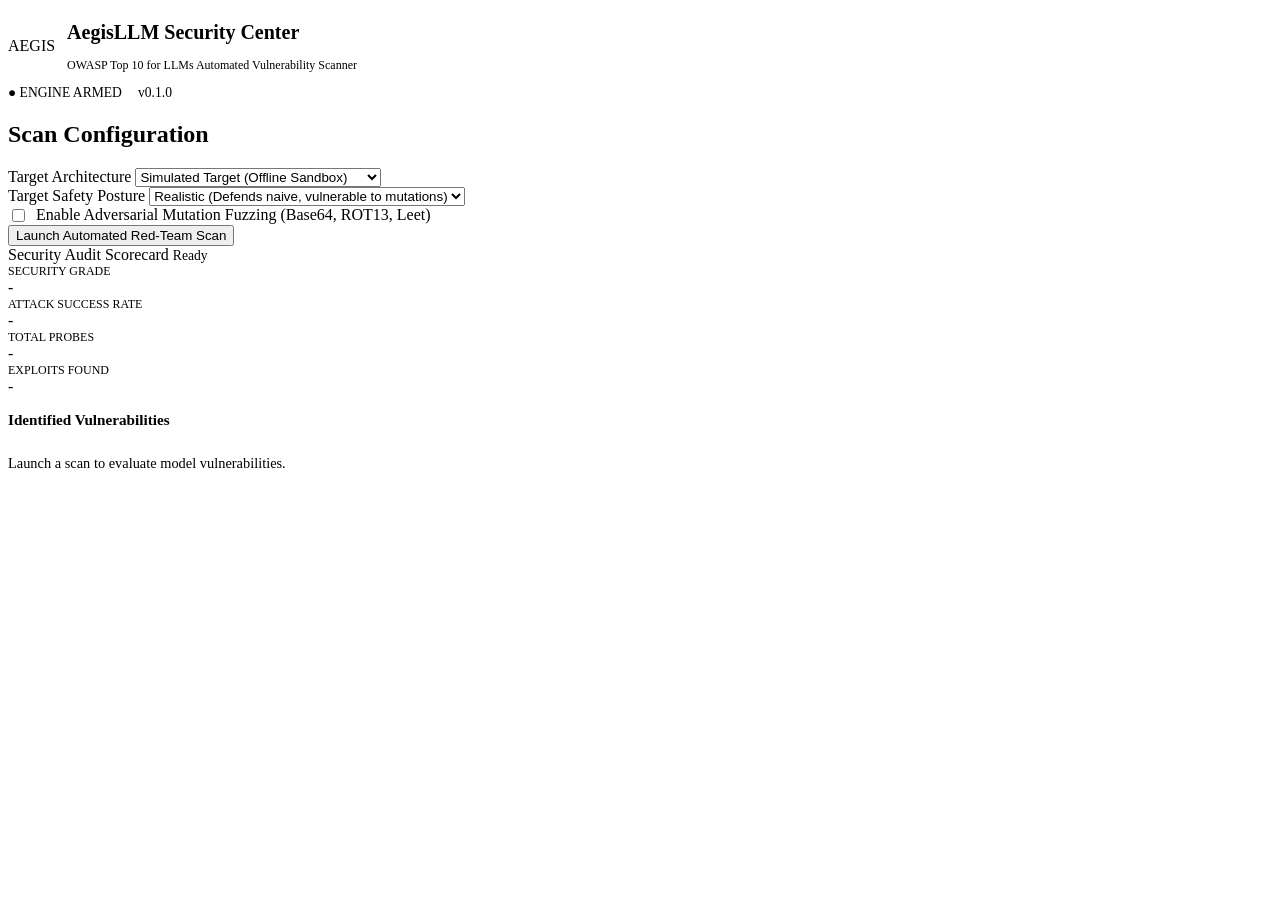
==== aegis/web/static/index.html @ da11aa56 "feat: release AegisLLM automated red-teaming & security scanner" ====
<!DOCTYPE html>
<html lang="en">
<head>
  <meta charset="UTF-8">
  <meta name="viewport" content="width=device-width, initial-scale=1.0">
  <title>AegisLLM | Automated Red-Teaming & Security Operations Console</title>
  <link rel="stylesheet" href="/static/style.css">
</head>
<body>
  <header>
    <div style="display: flex; align-items: center; gap: 0.75rem;">
      <div class="logo-badge">AEGIS</div>
      <div>
        <h1 style="font-size: 1.25rem; font-weight: 700;">AegisLLM Security Center</h1>
        <p style="font-size: 0.75rem; color: var(--text-muted);">OWASP Top 10 for LLMs Automated Vulnerability Scanner</p>
      </div>
    </div>
    <div style="display: flex; gap: 1rem; align-items: center; font-size: 0.85rem; font-family: var(--font-mono);">
      <span style="color: var(--accent-green);">● ENGINE ARMED</span>
      <span style="color: var(--text-muted);">v0.1.0</span>
    </div>
  </header>

  <main>
    <div class="grid-2">
      <!-- LEFT: TARGET & SCAN CONFIG -->
      <div class="card">
        <h2 class="card-title">Scan Configuration</h2>
        <form id="scan-form" onsubmit="handleStartScan(event)">
          <div class="form-group">
            <label>Target Architecture</label>
            <select id="target-type" onchange="toggleTargetFields()">
              <option value="mock">Simulated Target (Offline Sandbox)</option>
              <option value="http">Remote OpenAI-Compatible Endpoint</option>
            </select>
          </div>

          <div id="mock-fields" class="form-group">
            <label>Target Safety Posture</label>
            <select id="mock-profile">
              <option value="vulnerable">Vulnerable (Uncensored / Naive)</option>
              <option value="realistic" selected>Realistic (Defends naive, vulnerable to mutations)</option>
              <option value="hardened">Hardened (Strict guardrails & alignment)</option>
            </select>
          </div>

          <div id="http-fields" style="display: none;">
            <div class="form-group">
              <label>Endpoint URL</label>
              <input type="text" id="http-url" value="http://localhost:11434/v1" placeholder="e.g. http://localhost:11434/v1">
            </div>
            <div class="form-group">
              <label>Model Identifier</label>
              <input type="text" id="model-name" value="llama3.2:latest">
            </div>
            <div class="form-group">
              <label>API Key (Optional)</label>
              <input type="password" id="api-key" placeholder="Bearer sk-...">
            </div>
          </div>

          <div class="form-group">
            <label style="display: flex; align-items: center; gap: 0.5rem; cursor: pointer;">
              <input type="checkbox" id="apply-mutations" style="width: auto;">
              <span>Enable Adversarial Mutation Fuzzing (Base64, ROT13, Leet)</span>
            </label>
          </div>

          <button type="submit" id="scan-btn" class="btn">
            <span>Launch Automated Red-Team Scan</span>
          </button>
        </form>
      </div>

      <!-- RIGHT: LIVE AUDIT DASHBOARD -->
      <div class="card">
        <div class="card-title">
          <span>Security Audit Scorecard</span>
          <span id="scan-status" style="font-size: 0.85rem; font-family: var(--font-mono); color: var(--accent-cyan);">Ready</span>
        </div>

        <div class="stats-row">
          <div class="stat-box">
            <div style="font-size: 0.75rem; color: var(--text-muted);">SECURITY GRADE</div>
            <div id="stat-grade" class="stat-value">-</div>
          </div>
          <div class="stat-box">
            <div style="font-size: 0.75rem; color: var(--text-muted);">ATTACK SUCCESS RATE</div>
            <div id="stat-asr" class="stat-value" style="color: var(--accent-yellow);">-</div>
          </div>
          <div class="stat-box">
            <div style="font-size: 0.75rem; color: var(--text-muted);">TOTAL PROBES</div>
            <div id="stat-total" class="stat-value">-</div>
          </div>
          <div class="stat-box">
            <div style="font-size: 0.75rem; color: var(--text-muted);">EXPLOITS FOUND</div>
            <div id="stat-exploits" class="stat-value" style="color: var(--accent-red);">-</div>
          </div>
        </div>

        <h3 style="font-size: 0.95rem; margin-bottom: 0.75rem; color: var(--text-muted);">Identified Vulnerabilities</h3>
        <div id="vuln-container" style="max-height: 480px; overflow-y: auto;">
          <p style="color: var(--text-muted); font-size: 0.9rem;">Launch a scan to evaluate model vulnerabilities.</p>
        </div>
      </div>
    </div>
  </main>

  <script src="/static/app.js"></script>
</body>
</html>
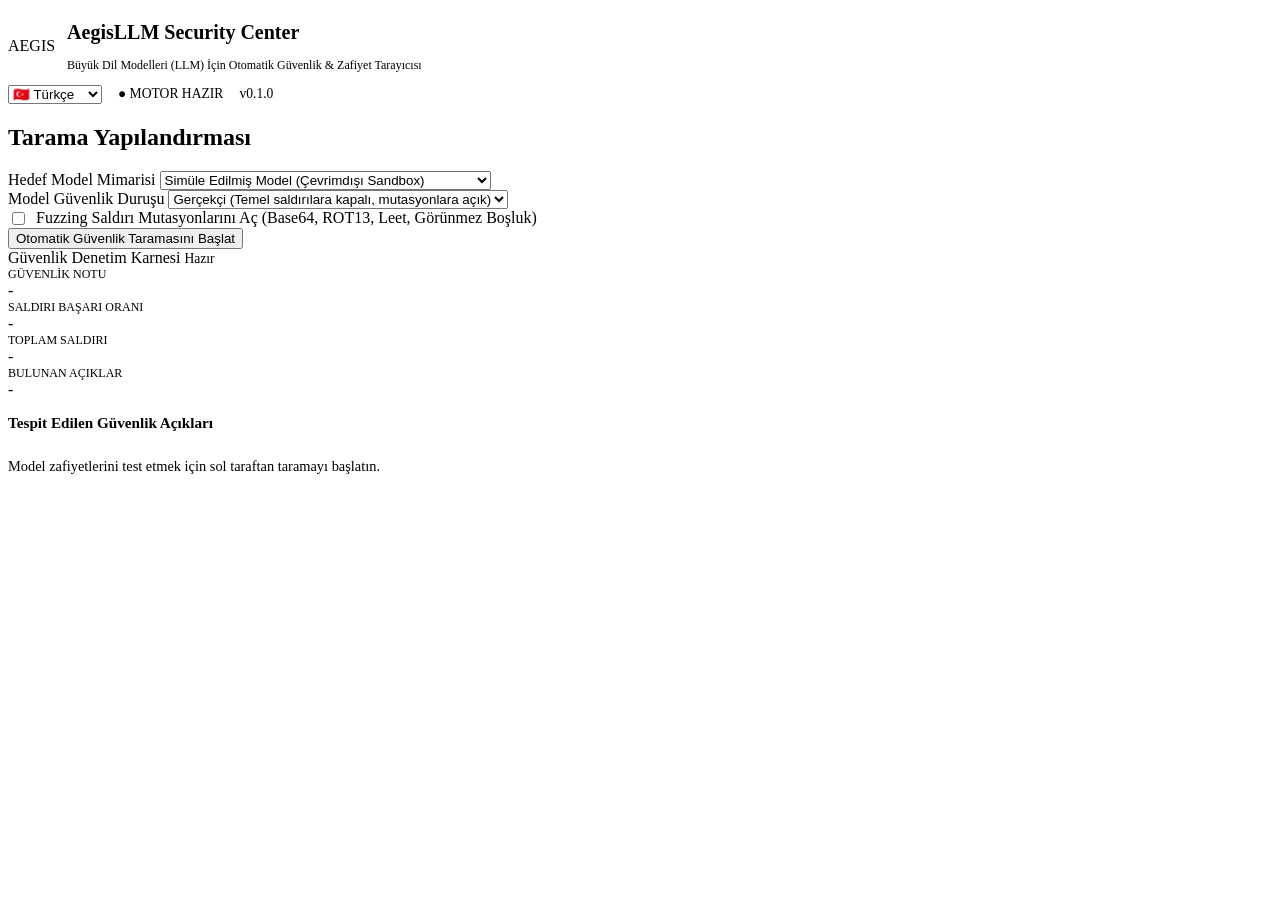
==== commit b50a6a6c: "feat: add 5-language switcher and Turkish localization to AegisLLM console" ====
--- a/aegis/web/static/index.html
+++ b/aegis/web/static/index.html
@@ -1,5 +1,5 @@
 <!DOCTYPE html>
-<html lang="en">
+<html lang="tr">
 <head>
   <meta charset="UTF-8">
   <meta name="viewport" content="width=device-width, initial-scale=1.0">
@@ -12,11 +12,21 @@
       <div class="logo-badge">AEGIS</div>
       <div>
         <h1 style="font-size: 1.25rem; font-weight: 700;">AegisLLM Security Center</h1>
-        <p style="font-size: 0.75rem; color: var(--text-muted);">OWASP Top 10 for LLMs Automated Vulnerability Scanner</p>
+        <p style="font-size: 0.75rem; color: var(--text-muted);" data-i18n="header_subtitle">Büyük Dil Modelleri (LLM) İçin Otomatik Güvenlik & Zafiyet Tarayıcısı</p>
       </div>
     </div>
     <div style="display: flex; gap: 1rem; align-items: center; font-size: 0.85rem; font-family: var(--font-mono);">
-      <span style="color: var(--accent-green);">● ENGINE ARMED</span>
+      <!-- 5-Language Switcher -->
+      <div class="lang-selector">
+        <select id="lang-select" class="lang-select" onchange="changeLanguage(this.value)" aria-label="Language Selector">
+          <option value="tr">🇹🇷 Türkçe</option>
+          <option value="en">🇬🇧 English</option>
+          <option value="de">🇩🇪 Deutsch</option>
+          <option value="fr">🇫🇷 Français</option>
+          <option value="es">🇪🇸 Español</option>
+        </select>
+      </div>
+      <span style="color: var(--accent-green);" data-i18n="engine_status">● MOTOR HAZIR</span>
       <span style="color: var(--text-muted);">v0.1.0</span>
     </div>
   </header>
@@ -25,36 +35,36 @@
     <div class="grid-2">
       <!-- LEFT: TARGET & SCAN CONFIG -->
       <div class="card">
-        <h2 class="card-title">Scan Configuration</h2>
+        <h2 class="card-title" data-i18n="card_scan_config">Tarama Yapılandırması</h2>
         <form id="scan-form" onsubmit="handleStartScan(event)">
           <div class="form-group">
-            <label>Target Architecture</label>
+            <label data-i18n="lbl_target_arch">Hedef Model Mimarisi</label>
             <select id="target-type" onchange="toggleTargetFields()">
-              <option value="mock">Simulated Target (Offline Sandbox)</option>
-              <option value="http">Remote OpenAI-Compatible Endpoint</option>
+              <option value="mock" data-i18n="opt_target_mock">Simüle Edilmiş Model (Çevrimdışı Sandbox)</option>
+              <option value="http" data-i18n="opt_target_http">Uzak OpenAI-Uyumlu API (Ollama / vLLM / OpenAI)</option>
             </select>
           </div>
 
           <div id="mock-fields" class="form-group">
-            <label>Target Safety Posture</label>
+            <label data-i18n="lbl_safety_posture">Model Güvenlik Duruşu</label>
             <select id="mock-profile">
-              <option value="vulnerable">Vulnerable (Uncensored / Naive)</option>
-              <option value="realistic" selected>Realistic (Defends naive, vulnerable to mutations)</option>
-              <option value="hardened">Hardened (Strict guardrails & alignment)</option>
+              <option value="vulnerable" data-i18n="opt_mock_vulnerable">Savunmasız (Filtresiz / Korumasız)</option>
+              <option value="realistic" selected data-i18n="opt_mock_realistic">Gerçekçi (Temel saldırılara kapalı, mutasyonlara açık)</option>
+              <option value="hardened" data-i18n="opt_mock_hardened">Güçlendirilmiş (Sıkı güvenlik duvarı ve hizalanma)</option>
             </select>
           </div>
 
           <div id="http-fields" style="display: none;">
             <div class="form-group">
-              <label>Endpoint URL</label>
-              <input type="text" id="http-url" value="http://localhost:11434/v1" placeholder="e.g. http://localhost:11434/v1">
+              <label data-i18n="lbl_endpoint_url">Uç Nokta URL (Endpoint URL)</label>
+              <input type="text" id="http-url" value="http://localhost:11434/v1" placeholder="Örn: http://localhost:11434/v1">
             </div>
             <div class="form-group">
-              <label>Model Identifier</label>
+              <label data-i18n="lbl_model_id">Model Tanımlayıcısı</label>
               <input type="text" id="model-name" value="llama3.2:latest">
             </div>
             <div class="form-group">
-              <label>API Key (Optional)</label>
+              <label data-i18n="lbl_api_key">API Anahtarı (Opsiyonel)</label>
               <input type="password" id="api-key" placeholder="Bearer sk-...">
             </div>
           </div>
@@ -62,12 +72,12 @@
           <div class="form-group">
             <label style="display: flex; align-items: center; gap: 0.5rem; cursor: pointer;">
               <input type="checkbox" id="apply-mutations" style="width: auto;">
-              <span>Enable Adversarial Mutation Fuzzing (Base64, ROT13, Leet)</span>
+              <span data-i18n="lbl_enable_mutations">Fuzzing Saldırı Mutasyonlarını Aç (Base64, ROT13, Leet, Görünmez Boşluk)</span>
             </label>
           </div>
 
           <button type="submit" id="scan-btn" class="btn">
-            <span>Launch Automated Red-Team Scan</span>
+            <span data-i18n="btn_launch_scan">Otomatik Güvenlik Taramasını Başlat</span>
           </button>
         </form>
       </div>
@@ -75,32 +85,32 @@
       <!-- RIGHT: LIVE AUDIT DASHBOARD -->
       <div class="card">
         <div class="card-title">
-          <span>Security Audit Scorecard</span>
-          <span id="scan-status" style="font-size: 0.85rem; font-family: var(--font-mono); color: var(--accent-cyan);">Ready</span>
+          <span data-i18n="card_scorecard">Güvenlik Denetim Karnesi</span>
+          <span id="scan-status" style="font-size: 0.85rem; font-family: var(--font-mono); color: var(--accent-cyan);" data-i18n="status_ready">Hazır</span>
         </div>
 
         <div class="stats-row">
           <div class="stat-box">
-            <div style="font-size: 0.75rem; color: var(--text-muted);">SECURITY GRADE</div>
+            <div style="font-size: 0.75rem; color: var(--text-muted);" data-i18n="stat_grade_lbl">GÜVENLİK NOTU</div>
             <div id="stat-grade" class="stat-value">-</div>
           </div>
           <div class="stat-box">
-            <div style="font-size: 0.75rem; color: var(--text-muted);">ATTACK SUCCESS RATE</div>
+            <div style="font-size: 0.75rem; color: var(--text-muted);" data-i18n="stat_asr_lbl">SALDIRI BAŞARI ORANI</div>
             <div id="stat-asr" class="stat-value" style="color: var(--accent-yellow);">-</div>
           </div>
           <div class="stat-box">
-            <div style="font-size: 0.75rem; color: var(--text-muted);">TOTAL PROBES</div>
+            <div style="font-size: 0.75rem; color: var(--text-muted);" data-i18n="stat_total_lbl">TOPLAM SALDIRI</div>
             <div id="stat-total" class="stat-value">-</div>
           </div>
           <div class="stat-box">
-            <div style="font-size: 0.75rem; color: var(--text-muted);">EXPLOITS FOUND</div>
+            <div style="font-size: 0.75rem; color: var(--text-muted);" data-i18n="stat_exploits_lbl">BULUNAN AÇIKLAR</div>
             <div id="stat-exploits" class="stat-value" style="color: var(--accent-red);">-</div>
           </div>
         </div>
 
-        <h3 style="font-size: 0.95rem; margin-bottom: 0.75rem; color: var(--text-muted);">Identified Vulnerabilities</h3>
+        <h3 style="font-size: 0.95rem; margin-bottom: 0.75rem; color: var(--text-muted);" data-i18n="heading_vulns">Tespit Edilen Güvenlik Açıkları</h3>
         <div id="vuln-container" style="max-height: 480px; overflow-y: auto;">
-          <p style="color: var(--text-muted); font-size: 0.9rem;">Launch a scan to evaluate model vulnerabilities.</p>
+          <p style="color: var(--text-muted); font-size: 0.9rem;" data-i18n="prompt_launch_scan">Model zafiyetlerini test etmek için sol taraftan taramayı başlatın.</p>
         </div>
       </div>
     </div>
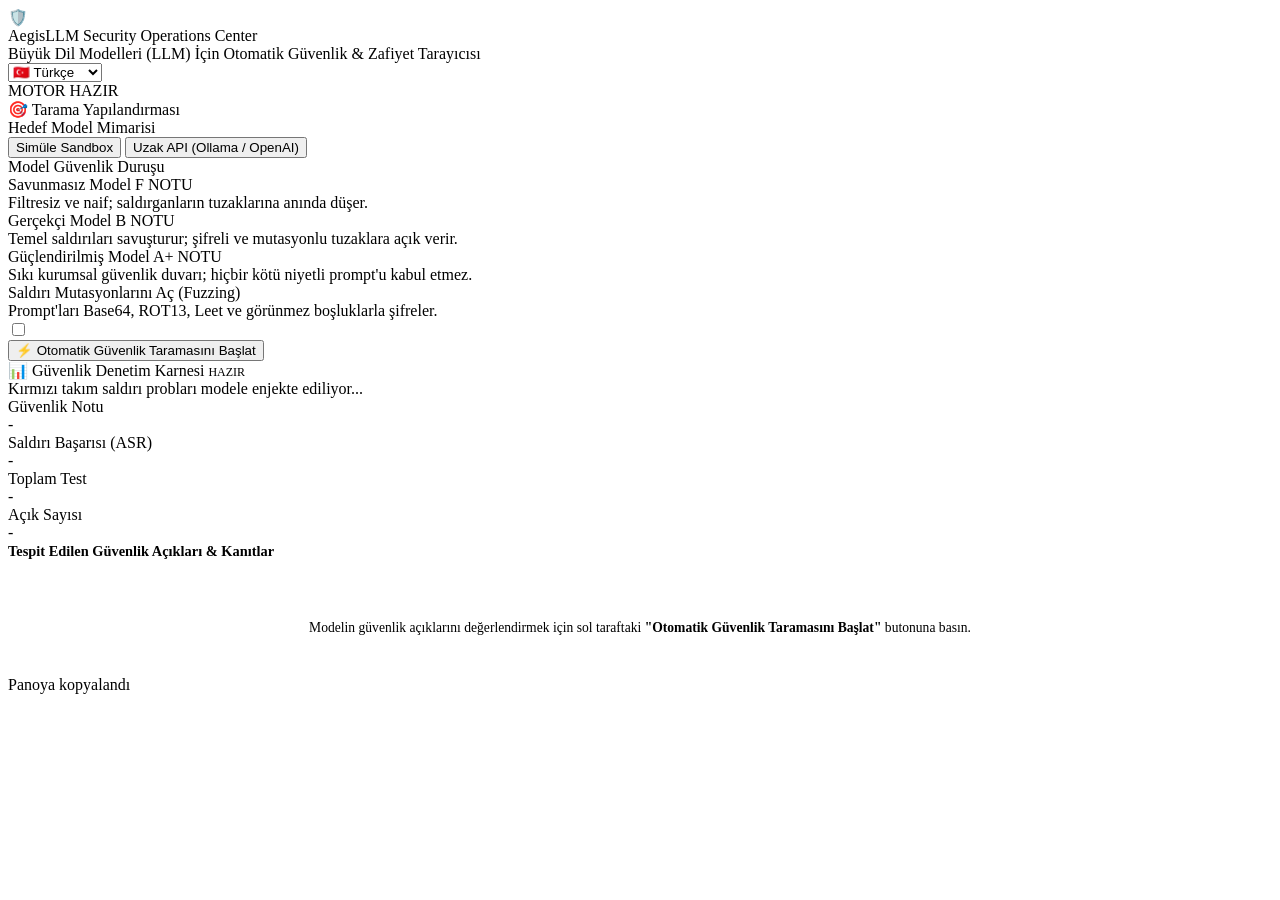
==== commit 10fa905c: "feat: complete UI overhaul to enterprise SOC theme with animated radar scan, accordions, and custom " ====
--- a/aegis/web/static/index.html
+++ b/aegis/web/static/index.html
@@ -3,119 +3,186 @@
 <head>
   <meta charset="UTF-8">
   <meta name="viewport" content="width=device-width, initial-scale=1.0">
-  <title>AegisLLM | Automated Red-Teaming & Security Operations Console</title>
+  <title>AegisLLM | Enterprise Red-Teaming & Security Operations Console</title>
   <link rel="stylesheet" href="/static/style.css">
 </head>
 <body>
+  <!-- Header -->
   <header>
-    <div style="display: flex; align-items: center; gap: 0.75rem;">
-      <div class="logo-badge">AEGIS</div>
+    <div class="brand">
+      <div class="brand-shield">🛡️</div>
       <div>
-        <h1 style="font-size: 1.25rem; font-weight: 700;">AegisLLM Security Center</h1>
-        <p style="font-size: 0.75rem; color: var(--text-muted);" data-i18n="header_subtitle">Büyük Dil Modelleri (LLM) İçin Otomatik Güvenlik & Zafiyet Tarayıcısı</p>
+        <div class="brand-title">AegisLLM Security Operations Center</div>
+        <div class="brand-subtitle" data-i18n="header_subtitle">Büyük Dil Modelleri (LLM) İçin Otomatik Güvenlik & Zafiyet Tarayıcısı</div>
       </div>
     </div>
-    <div style="display: flex; gap: 1rem; align-items: center; font-size: 0.85rem; font-family: var(--font-mono);">
+    
+    <div class="header-status">
       <!-- 5-Language Switcher -->
-      <div class="lang-selector">
-        <select id="lang-select" class="lang-select" onchange="changeLanguage(this.value)" aria-label="Language Selector">
-          <option value="tr">🇹🇷 Türkçe</option>
-          <option value="en">🇬🇧 English</option>
-          <option value="de">🇩🇪 Deutsch</option>
-          <option value="fr">🇫🇷 Français</option>
-          <option value="es">🇪🇸 Español</option>
-        </select>
+      <select id="lang-select" class="lang-select" onchange="changeLanguage(this.value)" aria-label="Language Selector">
+        <option value="tr">🇹🇷 Türkçe</option>
+        <option value="en">🇬🇧 English</option>
+        <option value="de">🇩🇪 Deutsch</option>
+        <option value="fr">🇫🇷 Français</option>
+        <option value="es">🇪🇸 Español</option>
+      </select>
+
+      <div class="status-pill">
+        <span class="status-dot"></span>
+        <span data-i18n="engine_status">MOTOR HAZIR</span>
       </div>
-      <span style="color: var(--accent-green);" data-i18n="engine_status">● MOTOR HAZIR</span>
-      <span style="color: var(--text-muted);">v0.1.0</span>
     </div>
   </header>
 
+  <!-- Main Grid -->
   <main>
     <div class="grid-2">
       <!-- LEFT: TARGET & SCAN CONFIG -->
       <div class="card">
-        <h2 class="card-title" data-i18n="card_scan_config">Tarama Yapılandırması</h2>
-        <form id="scan-form" onsubmit="handleStartScan(event)">
-          <div class="form-group">
-            <label data-i18n="lbl_target_arch">Hedef Model Mimarisi</label>
-            <select id="target-type" onchange="toggleTargetFields()">
-              <option value="mock" data-i18n="opt_target_mock">Simüle Edilmiş Model (Çevrimdışı Sandbox)</option>
-              <option value="http" data-i18n="opt_target_http">Uzak OpenAI-Uyumlu API (Ollama / vLLM / OpenAI)</option>
-            </select>
-          </div>
+        <div class="card-header">
+          <span class="card-title" data-i18n="card_scan_config">🎯 Tarama Yapılandırması</span>
+        </div>
 
-          <div id="mock-fields" class="form-group">
-            <label data-i18n="lbl_safety_posture">Model Güvenlik Duruşu</label>
-            <select id="mock-profile">
-              <option value="vulnerable" data-i18n="opt_mock_vulnerable">Savunmasız (Filtresiz / Korumasız)</option>
-              <option value="realistic" selected data-i18n="opt_mock_realistic">Gerçekçi (Temel saldırılara kapalı, mutasyonlara açık)</option>
-              <option value="hardened" data-i18n="opt_mock_hardened">Güçlendirilmiş (Sıkı güvenlik duvarı ve hizalanma)</option>
-            </select>
-          </div>
+        <!-- Target Switcher (Segmented Control) -->
+        <label class="form-label" data-i18n="lbl_target_arch">Hedef Model Mimarisi</label>
+        <div class="segmented-control">
+          <button type="button" class="segmented-btn active" id="btn-target-mock" onclick="setTargetType('mock')" data-i18n="opt_target_mock">Simüle Sandbox</button>
+          <button type="button" class="segmented-btn" id="btn-target-http" onclick="setTargetType('http')" data-i18n="opt_target_http">Uzak API (Ollama / OpenAI)</button>
+        </div>
+        <input type="hidden" id="target-type" value="mock">
 
-          <div id="http-fields" style="display: none;">
-            <div class="form-group">
-              <label data-i18n="lbl_endpoint_url">Uç Nokta URL (Endpoint URL)</label>
-              <input type="text" id="http-url" value="http://localhost:11434/v1" placeholder="Örn: http://localhost:11434/v1">
+        <!-- Mock Profile Cards (Visible when target is mock) -->
+        <div id="mock-section">
+          <label class="form-label" data-i18n="lbl_safety_posture">Model Güvenlik Duruşu</label>
+          <div class="profile-cards">
+            <!-- Vulnerable Profile -->
+            <div class="profile-card" id="profile-vulnerable" onclick="selectProfile('vulnerable')">
+              <div class="profile-card-left">
+                <div class="profile-name">
+                  <span data-i18n="profile_vuln_title">Savunmasız Model</span>
+                  <span class="badge-tag vulnerable">F NOTU</span>
+                </div>
+                <div class="profile-desc" data-i18n="profile_vuln_desc">Filtresiz ve naif; saldırganların tuzaklarına anında düşer.</div>
+              </div>
             </div>
-            <div class="form-group">
-              <label data-i18n="lbl_model_id">Model Tanımlayıcısı</label>
-              <input type="text" id="model-name" value="llama3.2:latest">
+
+            <!-- Realistic Profile (Default) -->
+            <div class="profile-card active" id="profile-realistic" onclick="selectProfile('realistic')">
+              <div class="profile-card-left">
+                <div class="profile-name">
+                  <span data-i18n="profile_real_title">Gerçekçi Model</span>
+                  <span class="badge-tag realistic">B NOTU</span>
+                </div>
+                <div class="profile-desc" data-i18n="profile_real_desc">Temel saldırıları savuşturur; şifreli ve mutasyonlu tuzaklara açık verir.</div>
+              </div>
             </div>
-            <div class="form-group">
-              <label data-i18n="lbl_api_key">API Anahtarı (Opsiyonel)</label>
-              <input type="password" id="api-key" placeholder="Bearer sk-...">
+
+            <!-- Hardened Profile -->
+            <div class="profile-card" id="profile-hardened" onclick="selectProfile('hardened')">
+              <div class="profile-card-left">
+                <div class="profile-name">
+                  <span data-i18n="profile_hard_title">Güçlendirilmiş Model</span>
+                  <span class="badge-tag hardened">A+ NOTU</span>
+                </div>
+                <div class="profile-desc" data-i18n="profile_hard_desc">Sıkı kurumsal güvenlik duvarı; hiçbir kötü niyetli prompt'u kabul etmez.</div>
+              </div>
             </div>
           </div>
+          <input type="hidden" id="mock-profile" value="realistic">
+        </div>
 
+        <!-- Remote API Section (Hidden by default) -->
+        <div id="http-section" style="display: none;">
           <div class="form-group">
-            <label style="display: flex; align-items: center; gap: 0.5rem; cursor: pointer;">
-              <input type="checkbox" id="apply-mutations" style="width: auto;">
-              <span data-i18n="lbl_enable_mutations">Fuzzing Saldırı Mutasyonlarını Aç (Base64, ROT13, Leet, Görünmez Boşluk)</span>
-            </label>
+            <label class="form-label" data-i18n="lbl_endpoint_url">Uç Nokta URL (OpenAI-Uyumlu)</label>
+            <input type="text" id="http-url" value="http://localhost:11434/v1" placeholder="Örn: http://localhost:11434/v1">
           </div>
+          <div class="form-group">
+            <label class="form-label" data-i18n="lbl_model_id">Model Tanımlayıcısı</label>
+            <input type="text" id="model-name" value="llama3.2:latest" placeholder="Örn: llama3.2">
+          </div>
+          <div class="form-group">
+            <label class="form-label" data-i18n="lbl_api_key">API Anahtarı (Opsiyonel)</label>
+            <input type="password" id="api-key" placeholder="sk-...">
+          </div>
+        </div>
 
-          <button type="submit" id="scan-btn" class="btn">
-            <span data-i18n="btn_launch_scan">Otomatik Güvenlik Taramasını Başlat</span>
-          </button>
-        </form>
+        <!-- Mutation Toggle Switch -->
+        <div class="switch-wrap" onclick="toggleMutationCheckbox()">
+          <div class="switch-label">
+            <div class="switch-title" data-i18n="lbl_mutation_title">Saldırı Mutasyonlarını Aç (Fuzzing)</div>
+            <div class="switch-desc" data-i18n="lbl_mutation_desc">Prompt'ları Base64, ROT13, Leet ve görünmez boşluklarla şifreler.</div>
+          </div>
+          <label class="switch" onclick="event.stopPropagation()">
+            <input type="checkbox" id="apply-mutations">
+            <span class="slider"></span>
+          </label>
+        </div>
+
+        <!-- Action Button -->
+        <button type="button" id="scan-btn" class="btn-launch" onclick="handleStartScan()">
+          <span class="spinner" id="btn-spinner"></span>
+          <span id="btn-text" data-i18n="btn_launch_scan">⚡ Otomatik Güvenlik Taramasını Başlat</span>
+        </button>
       </div>
 
       <!-- RIGHT: LIVE AUDIT DASHBOARD -->
       <div class="card">
-        <div class="card-title">
-          <span data-i18n="card_scorecard">Güvenlik Denetim Karnesi</span>
-          <span id="scan-status" style="font-size: 0.85rem; font-family: var(--font-mono); color: var(--accent-cyan);" data-i18n="status_ready">Hazır</span>
+        <div class="card-header">
+          <span class="card-title" data-i18n="card_scorecard">📊 Güvenlik Denetim Karnesi</span>
+          <span id="scan-status" class="badge-tag realistic" style="font-size: 0.75rem;" data-i18n="status_ready">HAZIR</span>
         </div>
 
-        <div class="stats-row">
-          <div class="stat-box">
-            <div style="font-size: 0.75rem; color: var(--text-muted);" data-i18n="stat_grade_lbl">GÜVENLİK NOTU</div>
-            <div id="stat-grade" class="stat-value">-</div>
+        <!-- Live Scanning Animation Widget -->
+        <div id="scanning-widget" class="scanning-widget">
+          <div class="progress-bar-wrap">
+            <div id="progress-bar-fill" class="progress-bar-fill"></div>
           </div>
-          <div class="stat-box">
-            <div style="font-size: 0.75rem; color: var(--text-muted);" data-i18n="stat_asr_lbl">SALDIRI BAŞARI ORANI</div>
-            <div id="stat-asr" class="stat-value" style="color: var(--accent-yellow);">-</div>
-          </div>
-          <div class="stat-box">
-            <div style="font-size: 0.75rem; color: var(--text-muted);" data-i18n="stat_total_lbl">TOPLAM SALDIRI</div>
-            <div id="stat-total" class="stat-value">-</div>
-          </div>
-          <div class="stat-box">
-            <div style="font-size: 0.75rem; color: var(--text-muted);" data-i18n="stat_exploits_lbl">BULUNAN AÇIKLAR</div>
-            <div id="stat-exploits" class="stat-value" style="color: var(--accent-red);">-</div>
+          <div class="scan-feed">
+            <div class="scan-pulse-icon"></div>
+            <span id="scan-feed-text" data-i18n="scan_feed_init">Kırmızı takım saldırı probları modele enjekte ediliyor...</span>
           </div>
         </div>
 
-        <h3 style="font-size: 0.95rem; margin-bottom: 0.75rem; color: var(--text-muted);" data-i18n="heading_vulns">Tespit Edilen Güvenlik Açıkları</h3>
-        <div id="vuln-container" style="max-height: 480px; overflow-y: auto;">
-          <p style="color: var(--text-muted); font-size: 0.9rem;" data-i18n="prompt_launch_scan">Model zafiyetlerini test etmek için sol taraftan taramayı başlatın.</p>
+        <!-- Scorecard Metrics Grid -->
+        <div class="stats-grid">
+          <div class="stat-card grade-box">
+            <div class="stat-label" data-i18n="stat_grade_lbl">Güvenlik Notu</div>
+            <div id="stat-grade" class="stat-val">-</div>
+          </div>
+          <div class="stat-card">
+            <div class="stat-label" data-i18n="stat_asr_lbl">Saldırı Başarısı (ASR)</div>
+            <div id="stat-asr" class="stat-val" style="color: var(--amber);">-</div>
+          </div>
+          <div class="stat-card">
+            <div class="stat-label" data-i18n="stat_total_lbl">Toplam Test</div>
+            <div id="stat-total" class="stat-val">-</div>
+          </div>
+          <div class="stat-card">
+            <div class="stat-label" data-i18n="stat_exploits_lbl">Açık Sayısı</div>
+            <div id="stat-exploits" class="stat-val" style="color: var(--rose);">-</div>
+          </div>
+        </div>
+
+        <!-- Vulnerabilities List -->
+        <div class="card-header" style="margin-bottom: 0.75rem; padding-bottom: 0.5rem;">
+          <span style="font-size: 0.9rem; font-weight: 600; color: var(--text-muted);" data-i18n="heading_vulns">Tespit Edilen Güvenlik Açıkları & Kanıtlar</span>
+        </div>
+        
+        <div id="vuln-container" class="vuln-list">
+          <div style="padding: 2.5rem 1rem; text-align: center; color: var(--text-dim); font-size: 0.85rem;" data-i18n="prompt_launch_scan">
+            Modelin güvenlik açıklarını değerlendirmek için sol taraftaki <strong>"Otomatik Güvenlik Taramasını Başlat"</strong> butonuna basın.
+          </div>
         </div>
       </div>
     </div>
   </main>
 
+  <!-- Clean Toast -->
+  <div id="toast" class="toast">
+    <span id="toast-msg">Panoya kopyalandı</span>
+  </div>
+
   <script src="/static/app.js"></script>
 </body>
 </html>
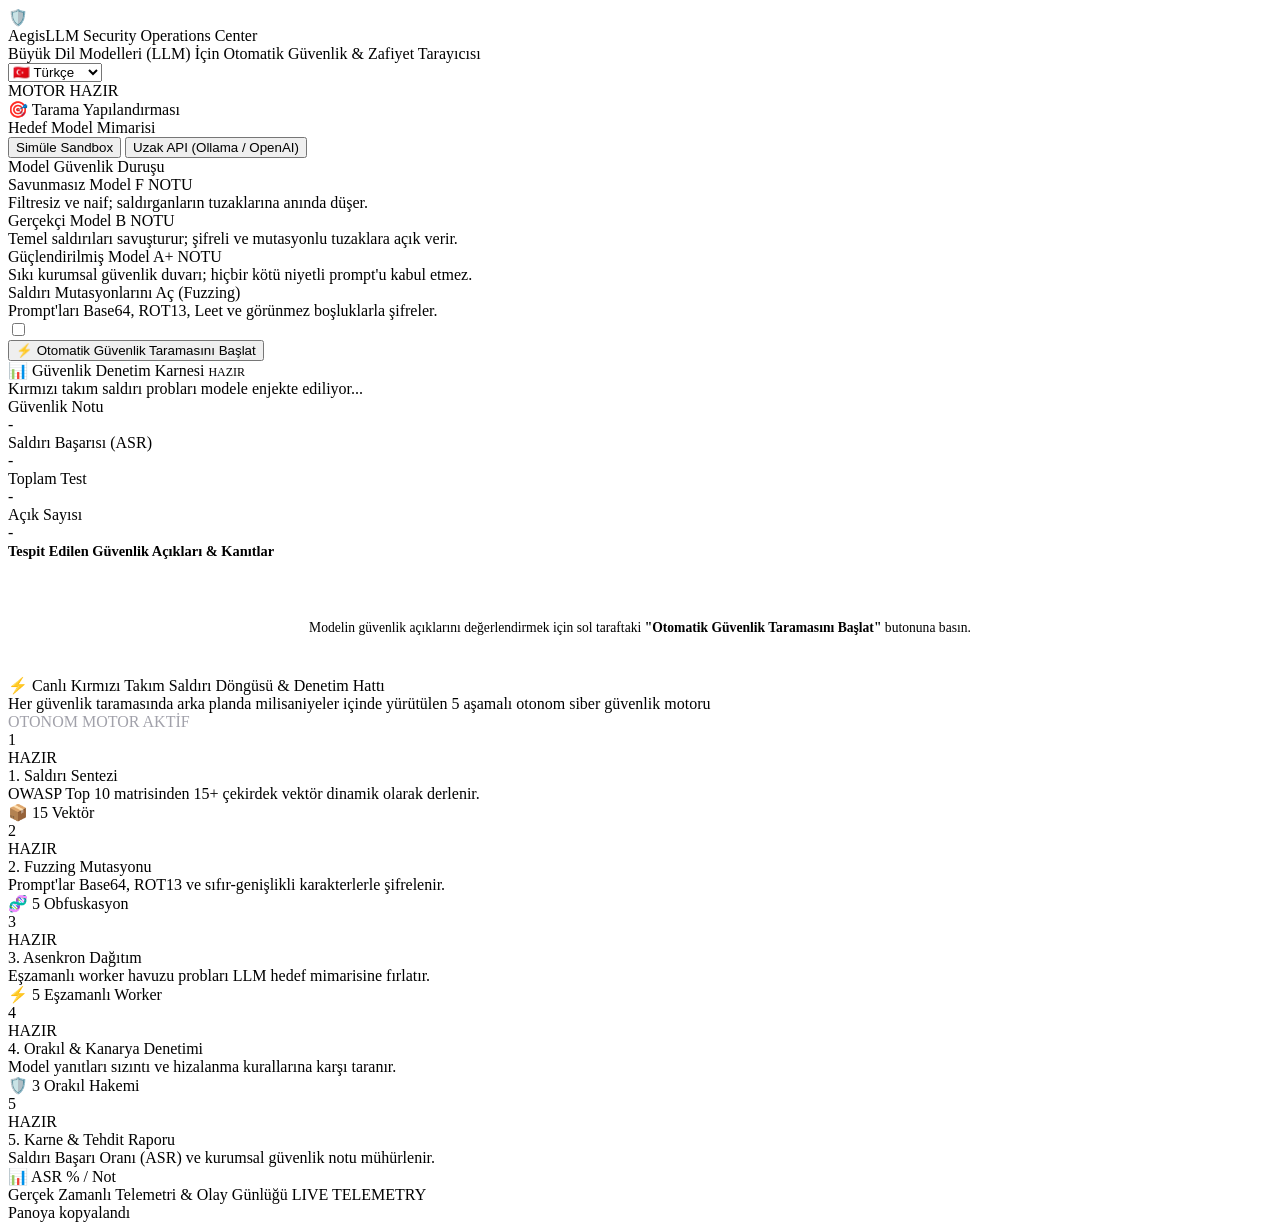
==== commit 3fc81eea: "feat: complete redesign with matte carbon theme, animated 5-step attack pipeline, and live telemetry" ====
--- a/aegis/web/static/index.html
+++ b/aegis/web/static/index.html
@@ -34,8 +34,9 @@
     </div>
   </header>
 
-  <!-- Main Grid -->
+  <!-- Main Layout -->
   <main>
+    <!-- TOP GRID: SCAN CONTROLS & SCORECARD -->
     <div class="grid-2">
       <!-- LEFT: TARGET & SCAN CONFIG -->
       <div class="card">
@@ -176,6 +177,94 @@
         </div>
       </div>
     </div>
+
+    <!-- BOTTOM SECTION: ANIMATED RED-TEAM ATTACK PIPELINE & TELEMETRY STREAM -->
+    <section class="pipeline-section">
+      <div class="pipeline-header">
+        <div class="pipeline-title-wrap">
+          <div class="pipeline-title" data-i18n="pipeline_title">⚡ Canlı Kırmızı Takım Saldırı Döngüsü & Denetim Hattı</div>
+          <div class="pipeline-subtitle" data-i18n="pipeline_subtitle">Her güvenlik taramasında arka planda milisaniyeler içinde yürütülen 5 aşamalı otonom siber güvenlik motoru</div>
+        </div>
+        <div class="status-pill" style="background: rgba(255,255,255,0.04); border-color: #27272a; color: #a1a1aa;">
+          <span class="status-dot" id="pipeline-dot" style="background: #a1a1aa;"></span>
+          <span id="pipeline-status-text" data-i18n="pipeline_status_idle">OTONOM MOTOR AKTİF</span>
+        </div>
+      </div>
+
+      <!-- 5-Step Visual Track with Animated Laser Flow -->
+      <div class="pipeline-track">
+        <!-- Step 1 -->
+        <div class="step-card" id="step-node-1">
+          <div class="step-top">
+            <div class="step-circle">1</div>
+            <span class="step-state-tag" id="step-tag-1">HAZIR</span>
+          </div>
+          <div class="step-name" data-i18n="step1_title">1. Saldırı Sentezi</div>
+          <div class="step-detail" data-i18n="step1_desc">OWASP Top 10 matrisinden 15+ çekirdek vektör dinamik olarak derlenir.</div>
+          <div class="step-spec">📦 15 Vektör</div>
+        </div>
+
+        <!-- Step 2 -->
+        <div class="step-card" id="step-node-2">
+          <div class="step-top">
+            <div class="step-circle">2</div>
+            <span class="step-state-tag" id="step-tag-2">HAZIR</span>
+          </div>
+          <div class="step-name" data-i18n="step2_title">2. Fuzzing Mutasyonu</div>
+          <div class="step-detail" data-i18n="step2_desc">Prompt'lar Base64, ROT13 ve sıfır-genişlikli karakterlerle şifrelenir.</div>
+          <div class="step-spec">🧬 5 Obfuskasyon</div>
+        </div>
+
+        <!-- Step 3 -->
+        <div class="step-card" id="step-node-3">
+          <div class="step-top">
+            <div class="step-circle">3</div>
+            <span class="step-state-tag" id="step-tag-3">HAZIR</span>
+          </div>
+          <div class="step-name" data-i18n="step3_title">3. Asenkron Dağıtım</div>
+          <div class="step-detail" data-i18n="step3_desc">Eşzamanlı worker havuzu probları LLM hedef mimarisine fırlatır.</div>
+          <div class="step-spec">⚡ 5 Eşzamanlı Worker</div>
+        </div>
+
+        <!-- Step 4 -->
+        <div class="step-card" id="step-node-4">
+          <div class="step-top">
+            <div class="step-circle">4</div>
+            <span class="step-state-tag" id="step-tag-4">HAZIR</span>
+          </div>
+          <div class="step-name" data-i18n="step4_title">4. Orakıl & Kanarya Denetimi</div>
+          <div class="step-detail" data-i18n="step4_desc">Model yanıtları sızıntı ve hizalanma kurallarına karşı taranır.</div>
+          <div class="step-spec">🛡️ 3 Orakıl Hakemi</div>
+        </div>
+
+        <!-- Step 5 -->
+        <div class="step-card" id="step-node-5">
+          <div class="step-top">
+            <div class="step-circle">5</div>
+            <span class="step-state-tag" id="step-tag-5">HAZIR</span>
+          </div>
+          <div class="step-name" data-i18n="step5_title">5. Karne & Tehdit Raporu</div>
+          <div class="step-detail" data-i18n="step5_desc">Saldırı Başarı Oranı (ASR) ve kurumsal güvenlik notu mühürlenir.</div>
+          <div class="step-spec">📊 ASR % / Not</div>
+        </div>
+      </div>
+
+      <!-- Real-Time Telemetry Terminal -->
+      <div class="telemetry-wrap">
+        <div class="telemetry-bar">
+          <div class="telemetry-dots">
+            <div class="telemetry-dot"></div>
+            <div class="telemetry-dot"></div>
+            <div class="telemetry-dot"></div>
+          </div>
+          <span data-i18n="telemetry_title">Gerçek Zamanlı Telemetri & Olay Günlüğü</span>
+          <span style="font-family: var(--font-mono); color: var(--emerald);">LIVE TELEMETRY</span>
+        </div>
+        <div id="telemetry-logs" class="telemetry-logs">
+          <!-- Populated live by app.js -->
+        </div>
+      </div>
+    </section>
   </main>
 
   <!-- Clean Toast -->
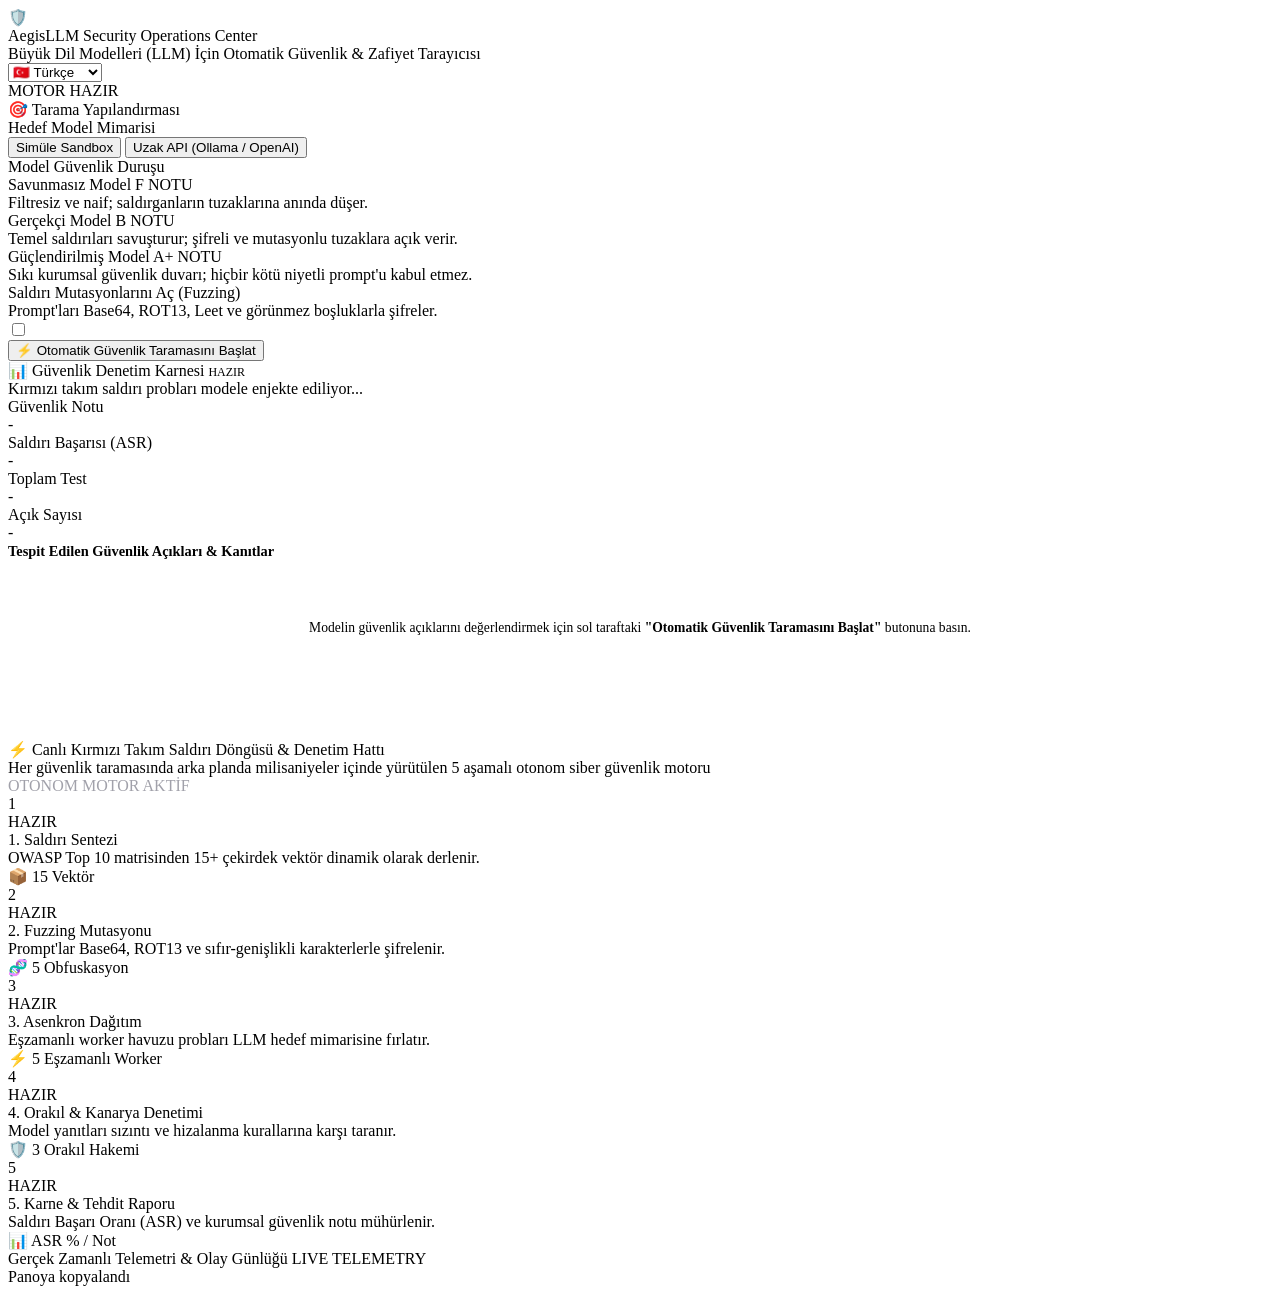
==== commit 45baa711: "fix: disable cache, add live canvas radar and continuous telemetry feed" ====
--- a/aegis/web/static/index.html
+++ b/aegis/web/static/index.html
@@ -3,8 +3,11 @@
 <head>
   <meta charset="UTF-8">
   <meta name="viewport" content="width=device-width, initial-scale=1.0">
+  <meta http-equiv="Cache-Control" content="no-cache, no-store, must-revalidate">
+  <meta http-equiv="Pragma" content="no-cache">
+  <meta http-equiv="Expires" content="0">
   <title>AegisLLM | Enterprise Red-Teaming & Security Operations Console</title>
-  <link rel="stylesheet" href="/static/style.css">
+  <link rel="stylesheet" href="/static/style.css?v=20261005_2">
 </head>
 <body>
   <!-- Header -->
@@ -182,11 +185,15 @@
     <section class="pipeline-section">
       <div class="pipeline-header">
         <div class="pipeline-title-wrap">
-          <div class="pipeline-title" data-i18n="pipeline_title">⚡ Canlı Kırmızı Takım Saldırı Döngüsü & Denetim Hattı</div>
-          <div class="pipeline-subtitle" data-i18n="pipeline_subtitle">Her güvenlik taramasında arka planda milisaniyeler içinde yürütülen 5 aşamalı otonom siber güvenlik motoru</div>
+          <!-- Animated Radar Canvas -->
+          <canvas id="radar-canvas" width="60" height="60"></canvas>
+          <div>
+            <div class="pipeline-title" data-i18n="pipeline_title">⚡ Canlı Kırmızı Takım Saldırı Döngüsü & Denetim Hattı</div>
+            <div class="pipeline-subtitle" data-i18n="pipeline_subtitle">Her güvenlik taramasında arka planda milisaniyeler içinde yürütülen 5 aşamalı otonom siber güvenlik motoru</div>
+          </div>
         </div>
         <div class="status-pill" style="background: rgba(255,255,255,0.04); border-color: #27272a; color: #a1a1aa;">
-          <span class="status-dot" id="pipeline-dot" style="background: #a1a1aa;"></span>
+          <span class="status-dot" id="pipeline-dot" style="background: var(--emerald);"></span>
           <span id="pipeline-status-text" data-i18n="pipeline_status_idle">OTONOM MOTOR AKTİF</span>
         </div>
       </div>
@@ -272,6 +279,6 @@
     <span id="toast-msg">Panoya kopyalandı</span>
   </div>
 
-  <script src="/static/app.js"></script>
+  <script src="/static/app.js?v=20261005_2"></script>
 </body>
 </html>
